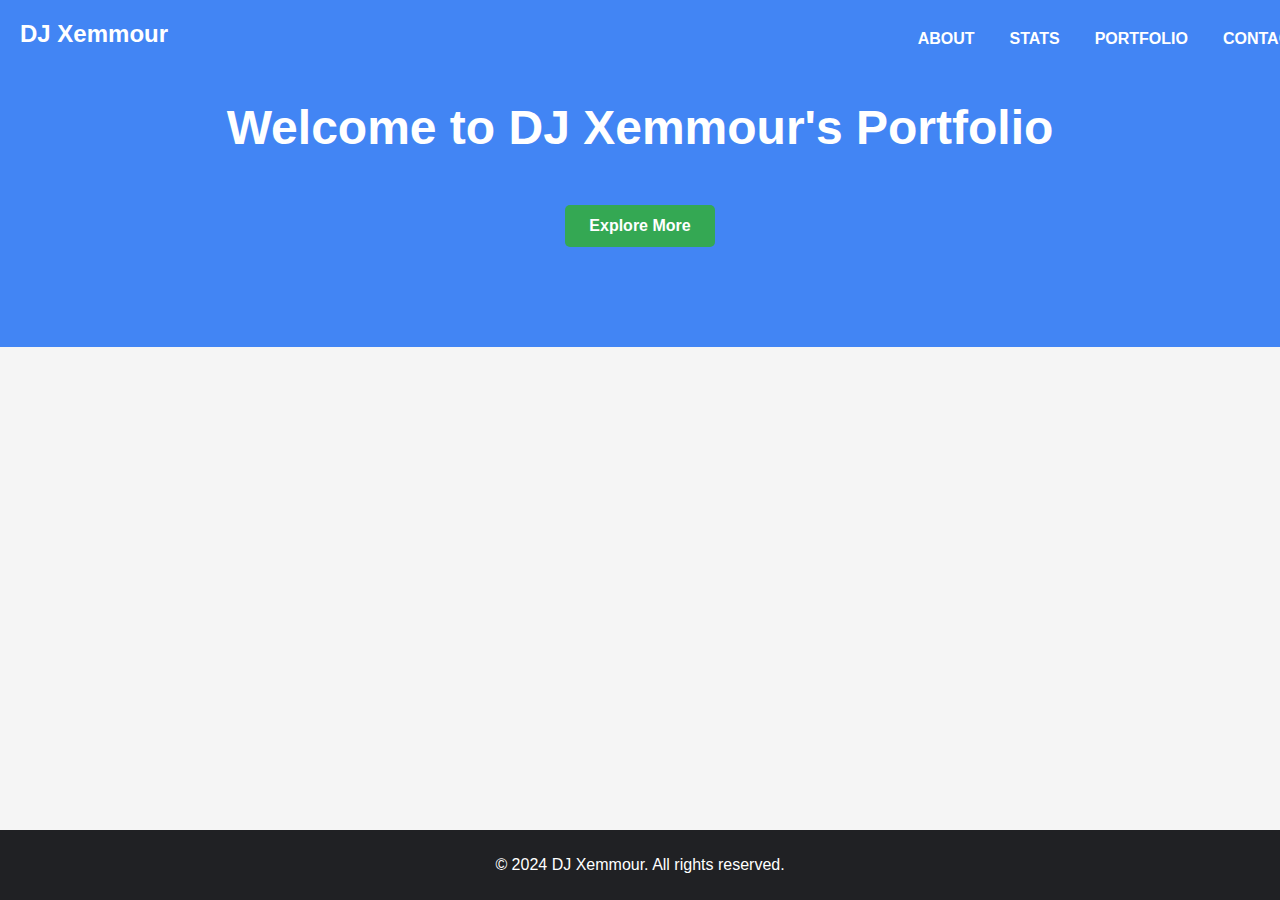
==== Index.html @ 9a715eb5 "FIrst WEBsIE" ====
<!DOCTYPE html>
<html lang="en">
<head>
    <meta charset="UTF-8">
    <meta name="viewport" content="width=device-width, initial-scale=1.0">
    <title>DJ Xemmour Portfolio</title>
    <link rel="stylesheet" href="styles.css">
    <style>
        /* Firebase UI Inspired Styles */
        body {
            font-family: 'Roboto', sans-serif;
            background-color: #F5F5F5;
            color: #333;
            margin: 0;
            padding: 0;
        }

        header {
            background-color: #4285F4;
            color: #fff;
            padding: 20px;
            display: flex;
            justify-content: space-between;
            align-items: center;
        }

        header h1 {
            margin: 0;
            font-size: 24px;
        }

        nav ul {
            list-style: none;
            display: flex;
            gap: 15px;
        }

        nav ul li a {
            color: #fff;
            font-weight: bold;
            text-transform: uppercase;
            text-decoration: none;
        }

        nav ul li a:hover {
            color: #FBBC05;
        }

        .hero {
            background-color: #4285F4;
            color: #fff;
            padding: 100px 0;
            text-align: center;
        }

        .hero h1 {
            font-size: 48px;
            margin: 0 0 20px 0;
        }

        .hero .btn {
            background-color: #34A853;
            color: #fff;
            padding: 12px 24px;
            text-decoration: none;
            font-weight: bold;
            border-radius: 5px;
            display: inline-block;
            margin-top: 20px;
        }

        .hero .btn:hover {
            background-color: #0F9D58;
        }

        footer {
            background-color: #202124;
            color: #fff;
            text-align: center;
            padding: 10px 0;
            position: fixed;
            width: 100%;
            bottom: 0;
        }
    </style>
</head>
<body>
    <header>
        <h1>DJ Xemmour</h1>
        <nav>
            <ul>
                <li><a href="about.html">About</a></li>
                <li><a href="stats.html">Stats</a></li>
                <li><a href="portfolio.html">Portfolio</a></li>
                <li><a href="contact.html">Contact</a></li>
            </ul>
        </nav>
    </header>
    <section class="hero">
        <div class="container">
            <h1>Welcome to DJ Xemmour's Portfolio</h1>
            <a href="portfolio.html" class="btn">Explore More</a>
        </div>
    </section>
    <footer>
        <p>&copy; 2024 DJ Xemmour. All rights reserved.</p>
    </footer>
</body>
</html>
---- styles.css ----
/* Keyframes for animations */
@keyframes fadeInUp {
    from {
        opacity: 0;
        transform: translateY(20px);
    }
    to {
        opacity: 1;
        transform: translateY(0);
    }
}

/* General Styles */
body {
    font-family: 'Arial', sans-serif;
    margin: 0;
    padding: 0;
    background: url('https://img.freepik.com/free-photo/dj-booth-dark-room-with-lights-background_1340-33007.jpg?size=626&ext=jpg') no-repeat center center fixed;
    background-size: cover;
    color: #333;
    scroll-behavior: smooth;
}

h1, h2, h3 {
    margin: 0;
    padding-bottom: 10px;
}

.container {
    width: 80%;
    margin: auto;
    overflow: hidden;
}

a {
    text-decoration: none;
    color: inherit;
}

/* Header Styles */
header {
    background-color: rgba(51, 51, 51, 0.8);
    color: #fff;
    padding: 10px 0;
    position: fixed;
    width: 100%;
    top: 0;
    z-index: 1000;
}

header h1 {
    display: inline-block;
    margin: 0;
    animation: fadeInUp 1s ease-in-out;
}

nav {
    float: right;
}

nav ul {
    list-style: none;
    margin: 0;
    padding: 0;
}

nav ul li {
    display: inline;
    margin-left: 20px;
    animation: fadeInUp 1s ease-in-out;
}

nav ul li a {
    color: #fff;
    font-weight: bold;
}

nav ul li a:hover {
    color: #ff6600;
    transition: color 0.3s
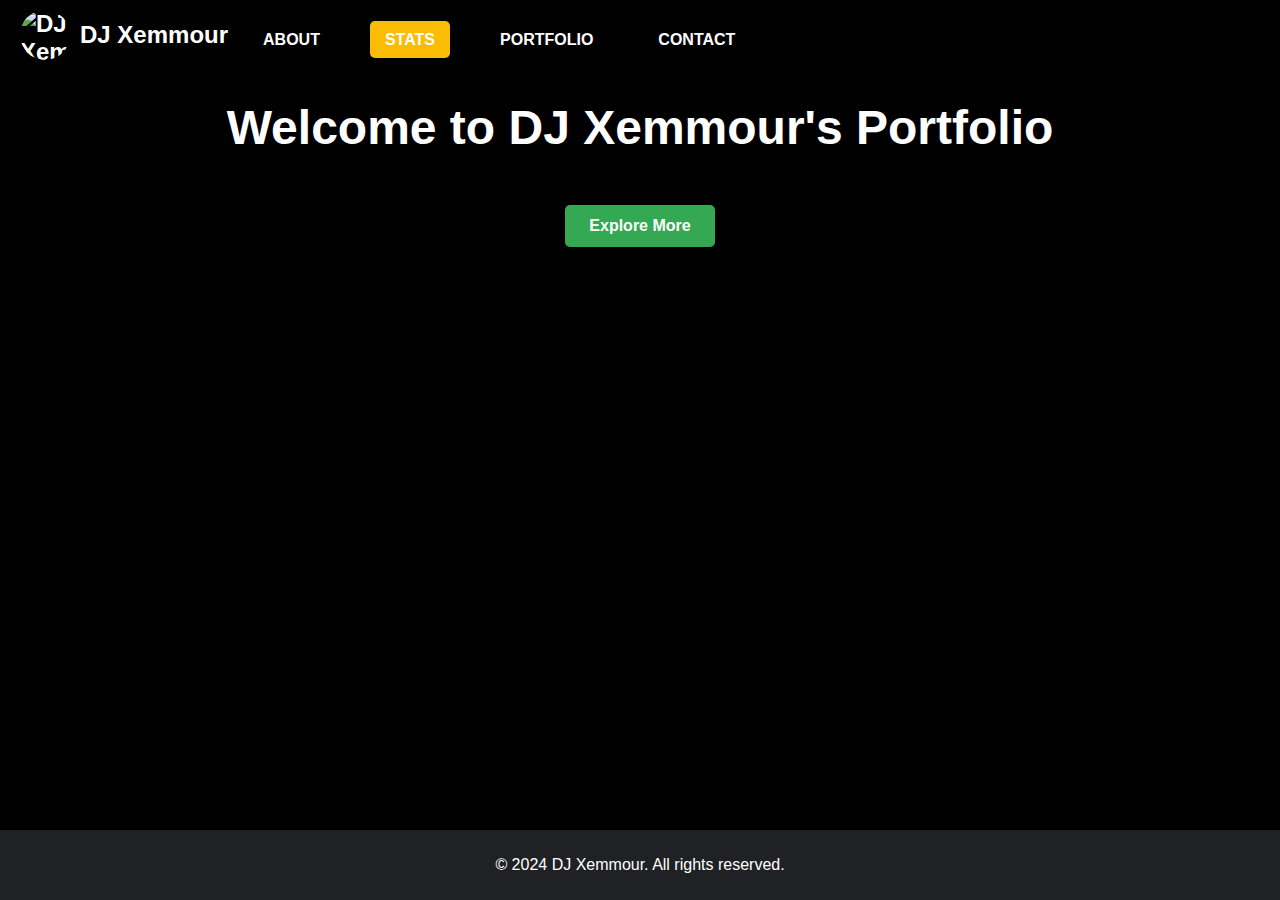
==== commit 00d93e08: "Update Index.html" ====
--- a/Index.html
+++ b/Index.html
@@ -9,46 +9,68 @@
         /* Firebase UI Inspired Styles */
         body {
             font-family: 'Roboto', sans-serif;
-            background-color: #F5F5F5;
-            color: #333;
+            background-color: #000; /* Changed background to black */
+            color: #fff; /* Change text color to white for contrast */
             margin: 0;
             padding: 0;
         }
 
         header {
-            background-color: #4285F4;
+            background-color: #000; /* Keep header background black */
             color: #fff;
-            padding: 20px;
+            padding: 10px 20px; /* Adjusted padding */
             display: flex;
-            justify-content: space-between;
-            align-items: center;
+            align-items: center; /* Align items vertically */
+            position: fixed; /* Fix the header at the top */
+            width: 100%; /* Full width */
+            top: 0; /* Align to the top */
+            z-index: 1000; /* Ensure it stays above other content */
         }
 
         header h1 {
             margin: 0;
             font-size: 24px;
+            display: flex;
+            align-items: center; /* Align items vertically */
+        }
+
+        header img {
+            width: 50px; /* Set the width of the profile photo */
+            height: 50px; /* Set the height of the profile photo */
+            border-radius: 50%; /* Make the image circular */
+            margin-right: 10px; /* Space between the image and the text */
         }
 
         nav ul {
             list-style: none;
             display: flex;
-            gap: 15px;
+            gap: 15px; /* Increased gap for better spacing */
+            margin: 0; /* Remove default margin */
+            padding: 0; /* Remove default padding */
+            margin-left: auto; /* Push navigation to the right */
         }
 
         nav ul li a {
-            color: #fff;
+            color: #fff; /* Change link color to white */
             font-weight: bold;
             text-transform: uppercase;
             text-decoration: none;
+            padding: 10px 15px; /* Add padding for better clickability */
+            border-radius: 5px; /* Rounded corners for links */
+            transition: background-color 0.3s; /* Smooth transition for hover effect */
         }
 
         nav ul li a:hover {
-            color: #FBBC05;
+            background-color: #FBBC05; /* Change background color on hover */
+        }
+
+        .active {
+            background-color: #FBBC05; /* Highlight active link */
         }
 
         .hero {
-            background-color: #4285F4;
-            color: #fff;
+            background-color: #000; /* Change hero background to black */
+            color: #fff; /* Ensure text is white */
             padding: 100px 0;
             text-align: center;
         }
@@ -59,7 +81,7 @@
         }
 
         .hero .btn {
-            background-color: #34A853;
+            background-color: #34A853; /* Button color */
             color: #fff;
             padding: 12px 24px;
             text-decoration: none;
@@ -67,10 +89,11 @@
             border-radius: 5px;
             display: inline-block;
             margin-top: 20px;
+            transition: background-color 0.3s; /* Smooth transition for hover effect */
         }
 
         .hero .btn:hover {
-            background-color: #0F9D58;
+            background-color: #0F9D58; /* Change background color on hover */
         }
 
         footer {
@@ -82,24 +105,42 @@
             width: 100%;
             bottom: 0;
         }
+
+        /* Responsive Design */
+        @media (max-width: 600px) {
+            header {
+                flex-direction: column; /* Stack header items on small screens */
+                align-items: flex-start; /* Align items to the start */
+            }
+            nav ul {
+                flex-direction: column; /* Stack navigation links vertically */
+                width: 100%; /* Full width for navigation */
+            }
+            nav ul li {
+                margin-bottom: 10px; /* Space between links */
+            }
+        }
     </style>
 </head>
 <body>
     <header>
-        <h1>DJ Xemmour</h1>
+        <h1>
+            <img src="images/logo.png" alt="DJ Xemmour's Logo"> <!-- Update the path to your logo -->
+            DJ Xemmour
+        </h1>
         <nav>
             <ul>
                 <li><a href="about.html">About</a></li>
-                <li><a href="stats.html">Stats</a></li>
+                <li><a href="stats.html" class="active">Stats</a></li> <!-- Highlight active link -->
                 <li><a href="portfolio.html">Portfolio</a></li>
-                <li><a href="contact.html">Contact</a></li>
+                <li><a href="contact.html">Contact</a></li> <!-- Ensure the contact link is present -->
             </ul>
         </nav>
     </header>
     <section class="hero">
         <div class="container">
             <h1>Welcome to DJ Xemmour's Portfolio</h1>
-            <a href="portfolio.html" class="btn">Explore More</a>
+            <a href="stats.html" class="btn">Explore More</a>
         </div>
     </section>
     <footer>
